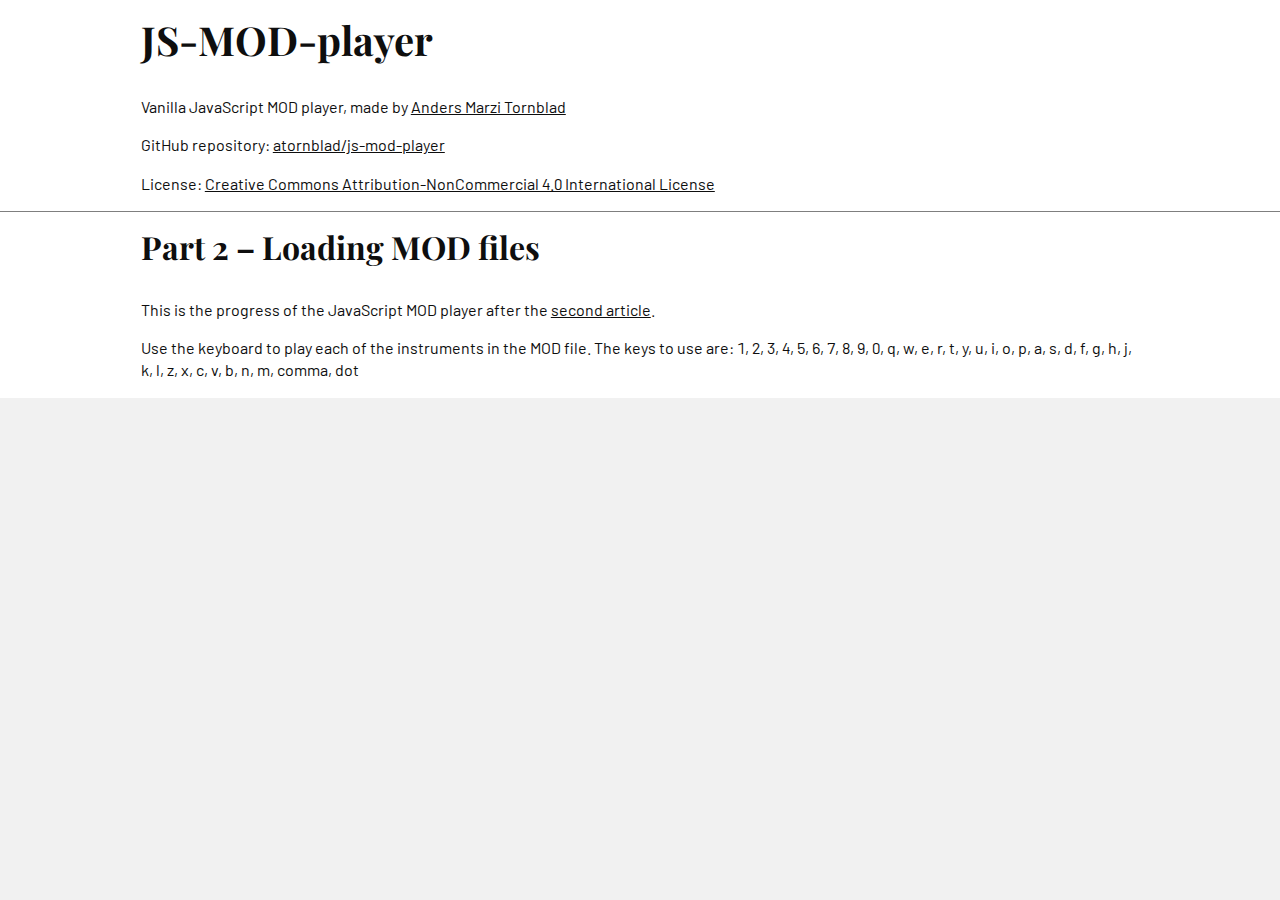
==== part-2/index.html @ ac4f0605 "Added five progressive steps as GitHub pages" ====
<!DOCTYPE html>
<html lang="en">
<head>
    <!--
        AUTHOR NAME: Anders Marzi Tornblad
        GITHUB USER: atornblad
        GITHUB REPO: https://github.com/atornblad/js-mod-player
        LICENSE:     Creative Commons Attribution-NonCommercial 4.0 International License
                     https://creativecommons.org/licenses/by-nc/4.0/
    -->
    <meta charset="UTF-8">
    <meta http-equiv="X-UA-Compatible" content="IE=edge">
    <meta name="viewport" content="width=device-width, initial-scale=1.0">
    <title>JS-MOD-player by Anders Marzi Tornblad</title>
    <link rel="preconnect" href="https://fonts.gstatic.com">
    <link rel="preload" href="https://fonts.googleapis.com/css2?family=Barlow:ital,wght@0,400;0,700;1,400&family=JetBrains+Mono:ital,wght@0,400;0,700;1,400&family=Playfair+Display:wght@700&display=swap" as="style" onload="this.onload=null;this.rel='stylesheet'">
    <link rel="stylesheet" href="../style.css">
    <link rel="license" href="https://creativecommons.org/licenses/by-nc/4.0/">
    <link rel="repository" href="https://github.com/atornblad/js-mod-player">
</head>

<body>
    <header>
        <h1>JS-MOD-player</h1>
        <p>Vanilla JavaScript MOD player, made by <a href="https://atornblad.se/">Anders Marzi Tornblad</a></p>
        <p>GitHub repository: <a href="https://github.com/atornblad/js-mod-player">atornblad/js-mod-player</a></p>
        <p>License: <a href="http://creativecommons.org/licenses/by-nc/4.0/">Creative Commons Attribution-NonCommercial 4.0 International License</a></p>
    </header>
    <main>
        <h2>Part 2 &ndash; Loading MOD files</h2>
        <p>This is the progress of the JavaScript MOD player after the <a href="https://atornblad.se/loading-mod-files-in-the-browser">second article</a>.</p>
        <p>Use the keyboard to play each of the instruments in the MOD file. The keys to use are: 1, 2, 3, 4, 5, 6, 7, 8, 9, 0, q, w, e, r, t, y, u, i, o, p, a, s, d, f, g, h, j, k, l, z, x, c, v, b, n, m, comma, dot</p>
    </main>

    <script type="module" src="player.js"></script>
</body>
</html>
---- style.css ----
:root {
    --window-background: #f1f1f1;
    --main-background: #ffffff;
    --main-color: #0e0e0e;
    --button-background: #658d4a;
    --button-hover: #4a6935;
    --button-text: #ffffff;
    --input-background: #ffffff;
    --border: rgba(0, 0, 0, 0.5);
}
@media (prefers-color-scheme: dark) {
     :root {
        --window-background: #0f0f0f;
        --main-background: #000000;
        --main-color: #ffffff;
        --button-background: #8ab66d;
        --button-hover: #addc8d;
        --button-text: #000000;
        --input-background: #999999;
        --border: rgba(255, 255, 255, 0.5);
    }
}

* {
    margin: 0;
    padding: 0;
    font-size: inherit;
    font-weight: inherit;
    font-style: inherit;
    font-variant-numeric: tabular-nums;
    color: inherit;
    border: 0 none;
    line-height: inherit;
    font-family: inherit;
    box-sizing: border-box;
}
html {
    font-size: 16px;
    font-family: "Barlow", "Arial", "Helvetica", sans-serif;
    line-height: 1.4;
    background-color: var(--window-background);
    color: var(--main-color);
    display: block;
}
body {
    display: flex;
    flex-direction: column;
    justify-content: flex-start;
    align-items: stretch;
}
header {
    background-color: var(--main-background);
    padding: 1rem;
    display: flex;
    flex-direction: column;
    align-items: center;
}
header > * {
    width: 80%;
}
main {
    background-color: var(--main-background);
    padding: 1rem;
    display: flex;
    flex-direction: column;
    align-items: center;
    border-top: 1px solid var(--border);
}
footer {
    background-color: var(--main-background);
    padding: 1rem;
    display: flex;
    flex-direction: column;
    align-items: center;
    border-top: 1px solid var(--border);
    margin-bottom: 1rem;
}
main > * {
    width: 80%;
}
h1 {
    font-size: 2.5rem;
    font-family: 'Playfair Display', Georgia, serif;
    font-weight: 700;
    line-height: 1.2;
    margin-bottom: 1rem;
}
h2 {
    font-size: 2rem;
    font-family: 'Playfair Display', Georgia, serif;
    font-weight: 700;
    line-height: 1.2;
    margin-bottom: 1rem;
}
h1 + p, h2 + p, p + p {
    margin-top: 1rem;
}

button {
    border: 1px solid var(--border);
    padding: 0.2rem 0.5rem;
    cursor: pointer;
    border-radius: 2px;
    background-color: var(--button-background);
    color: var(--button-text);
}
button:hover {
    background-color: var(--button-hover);
}
input[type=number] {
    border: 1px solid var(--border);
    padding: 0.2rem 0.5rem;
    background-color: var(--input-background);
    color: #000;
}
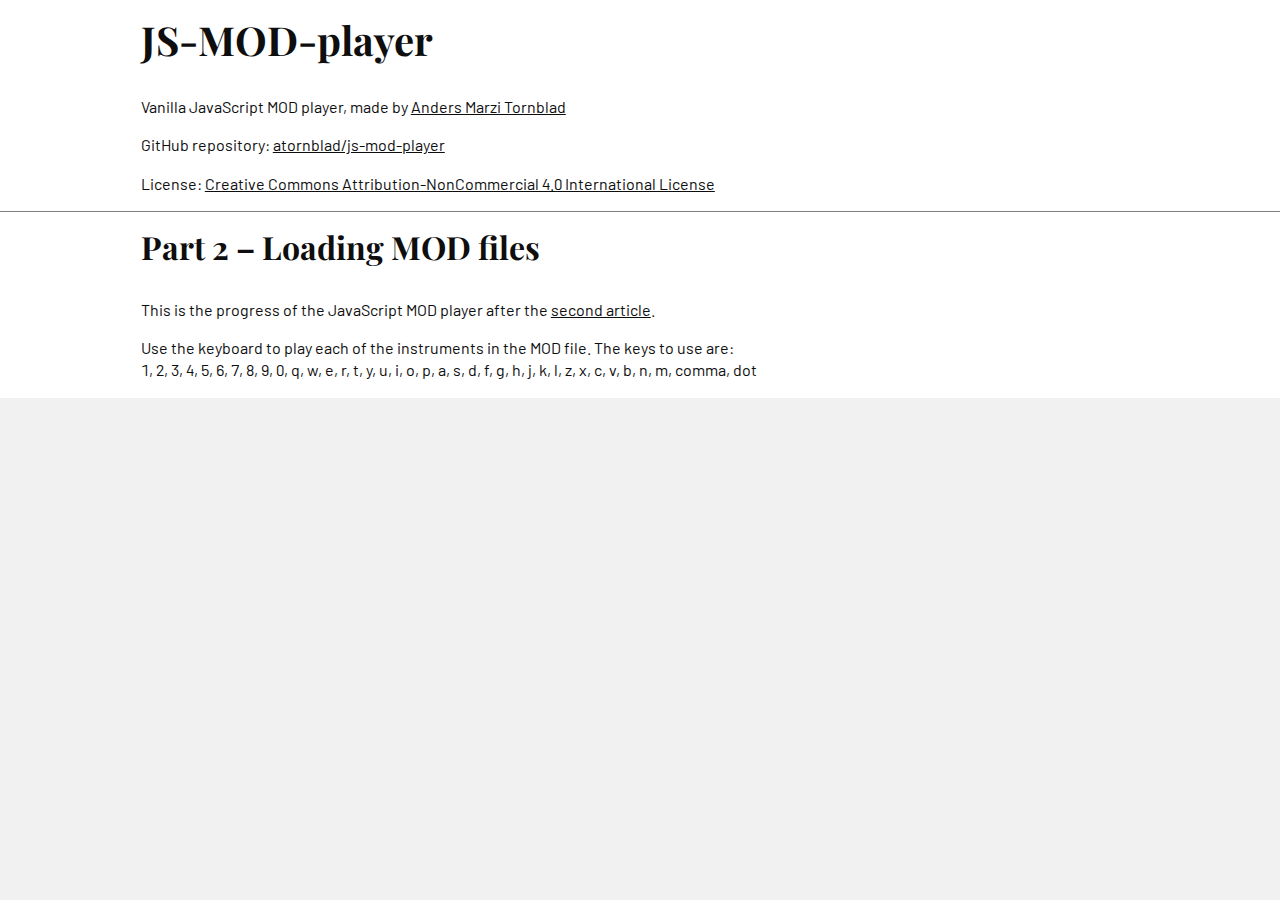
==== commit d3dac9bd: "Clearer instructions for part 2" ====
--- a/part-2/index.html
+++ b/part-2/index.html
@@ -29,7 +29,8 @@
     <main>
         <h2>Part 2 &ndash; Loading MOD files</h2>
         <p>This is the progress of the JavaScript MOD player after the <a href="https://atornblad.se/loading-mod-files-in-the-browser">second article</a>.</p>
-        <p>Use the keyboard to play each of the instruments in the MOD file. The keys to use are: 1, 2, 3, 4, 5, 6, 7, 8, 9, 0, q, w, e, r, t, y, u, i, o, p, a, s, d, f, g, h, j, k, l, z, x, c, v, b, n, m, comma, dot</p>
+        <p><strong>Use the keyboard</strong> to play each of the instruments in the MOD file. The keys to use are: <br>
+        <strong>1, 2, 3, 4, 5, 6, 7, 8, 9, 0, q, w, e, r, t, y, u, i, o, p, a, s, d, f, g, h, j, k, l, z, x, c, v, b, n, m, comma, dot</strong></p>
     </main>
 
     <script type="module" src="player.js"></script>
